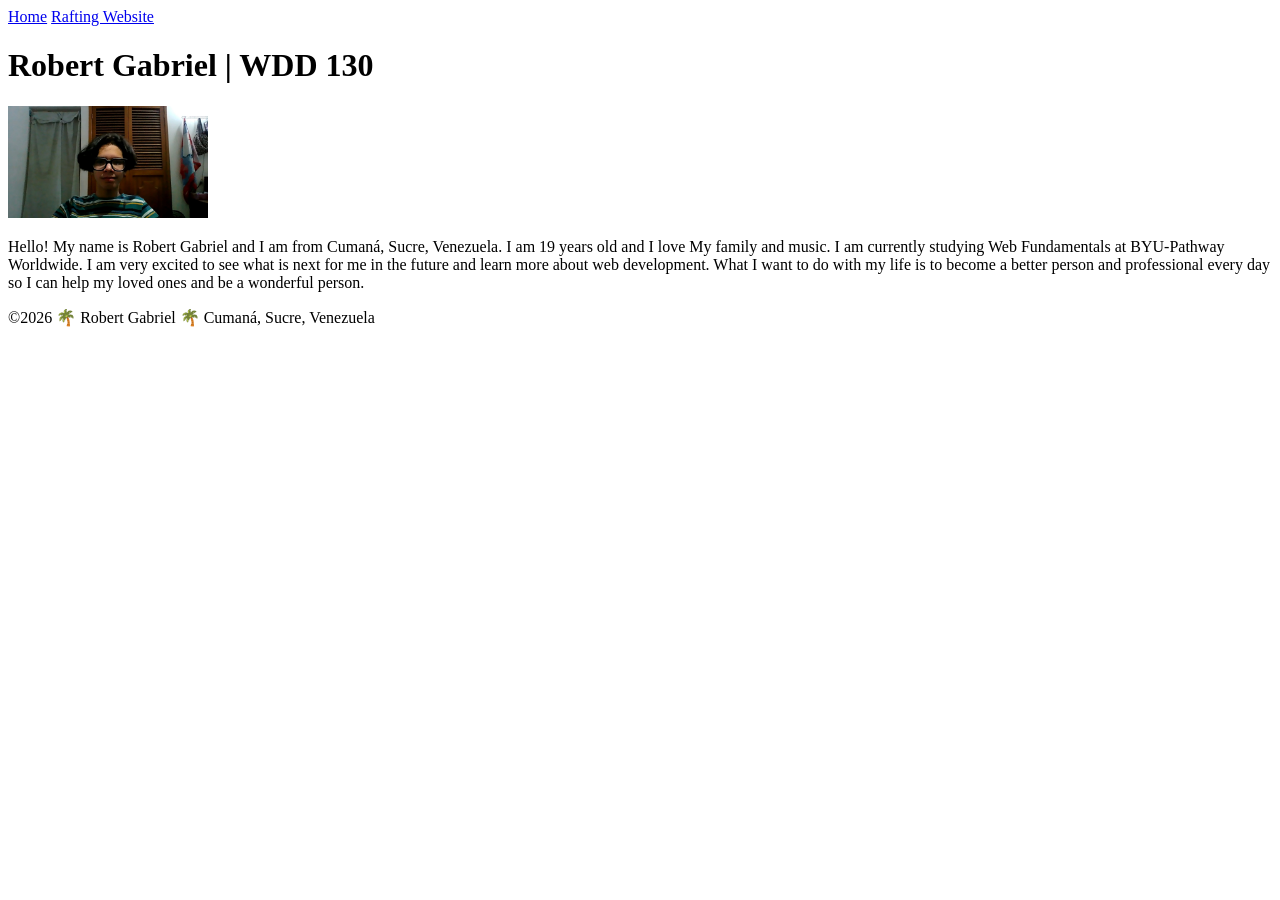
==== index.html @ 29398478 "I made some changes" ====
<!DOCTYPE html>
<html lang="en-US">

<head>
    <meta charset="UTF-8">
    <meta name="viewport" content="width=device-width, initial-scale=1.0">
    <title>Robert Gabriel | WDD 130</title>
</head>

<body>
    <header>
        <nav>
            <a href="#">Home</a>
            <a href="wwr/">Rafting Website</a>
        </nav>
    </header>
    <main>
        <h1>Robert Gabriel | WDD 130</h1>
        <img src="images/profile.webp" alt="Robert Gabriel" width="200">
        <p>Hello! My name is Robert Gabriel and I am from Cumaná, Sucre, Venezuela. I
            am 19
            years
            old and I love My family and music. I am currently studying Web Fundamentals at
            BYU-Pathway Worldwide. I am very excited to see what is next for me in the future and
            learn more about web development. What I want to do with my life is to become a better
            person and professional every day so I can help my loved ones and be a wonderful person.
        </p>
    </main>
    <footer>
        <p>&copy;2026 🌴 Robert Gabriel 🌴 Cumaná, Sucre, Venezuela</p>
    </footer>
</body>

</html>
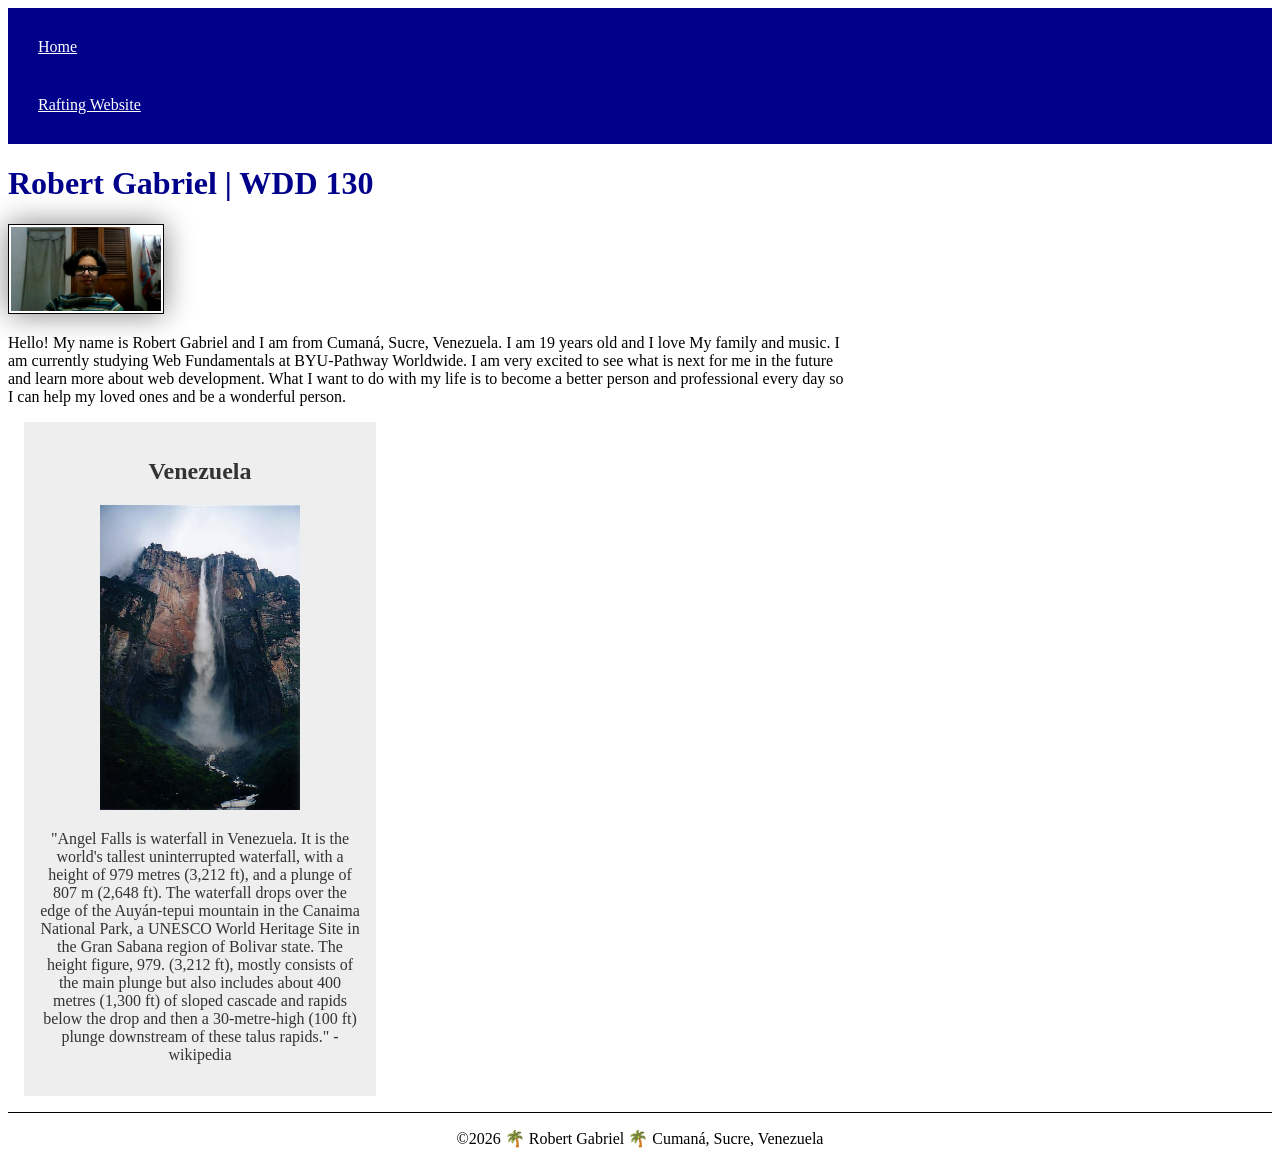
==== commit e891b037: "index.html updated" ====
--- a/index.html
+++ b/index.html
@@ -5,6 +5,9 @@
     <meta charset="UTF-8">
     <meta name="viewport" content="width=device-width, initial-scale=1.0">
     <title>Robert Gabriel | WDD 130</title>
+    <meta name="description" content="Robert Gabriel's BYU-Idaho WDD 130 course home page">
+    <meta name="author" content="Robert Gabriel">
+    <link rel="stylesheet" href="styles/styles.css">
 </head>
 
 <body>
@@ -26,6 +29,17 @@
             person and professional every day so I can help my loved ones and be a wonderful person.
         </p>
     </main>
+    <aside>
+        <h2>Venezuela</h2>
+        <img src="images/SaltoAngel1.jpg" alt="Venezuela's Angel Falls">
+        <p>"Angel Falls is waterfall in Venezuela. It is the world's tallest uninterrupted
+            waterfall, with a height of 979 metres (3,212 ft), and a plunge of 807 m (2,648 ft). The
+            waterfall drops over the edge of the Auyán-tepui mountain in the Canaima National Park,
+            a UNESCO World Heritage Site in the Gran Sabana region of Bolivar state. The height
+            figure, 979. (3,212 ft), mostly consists of the main plunge but also includes about 400
+            metres (1,300 ft) of sloped cascade and rapids below the drop and then a 30-metre-high
+            (100 ft) plunge downstream of these talus rapids." - wikipedia</p>
+    </aside>
     <footer>
         <p>&copy;2026 🌴 Robert Gabriel 🌴 Cumaná, Sucre, Venezuela</p>
     </footer>
--- a/styles/styles.css
+++ b/styles/styles.css
@@ -0,0 +1,51 @@
+nav {
+    background-color: darkblue;
+    padding: 10px;
+}
+
+nav a {
+    color: white;
+    display: block;
+    padding: 20px;
+}
+
+main {
+    max-width: 840px;
+}
+
+h1 {
+    color: darkblue;
+}
+
+main img {
+    width: 150px;
+    height: auto;
+    border: 1px solid black;
+    padding: 2px;
+    box-shadow: 0 0 30px gray;
+}
+
+p {
+    padding: 0;
+}
+
+aside {
+    width: 20rem;
+    margin: 1rem;
+    border: 1 solid rgb(0 0 0 / 0.2);
+    padding: 1rem;
+    background-color: #eee;
+    color: #333;
+    text-align: center;
+}
+
+aside img {
+    width: 200px;
+    height: auto;
+}
+
+footer {
+    margin-top: 15px;
+    border-top: 1px solid #000;
+    text-align: center;
+}
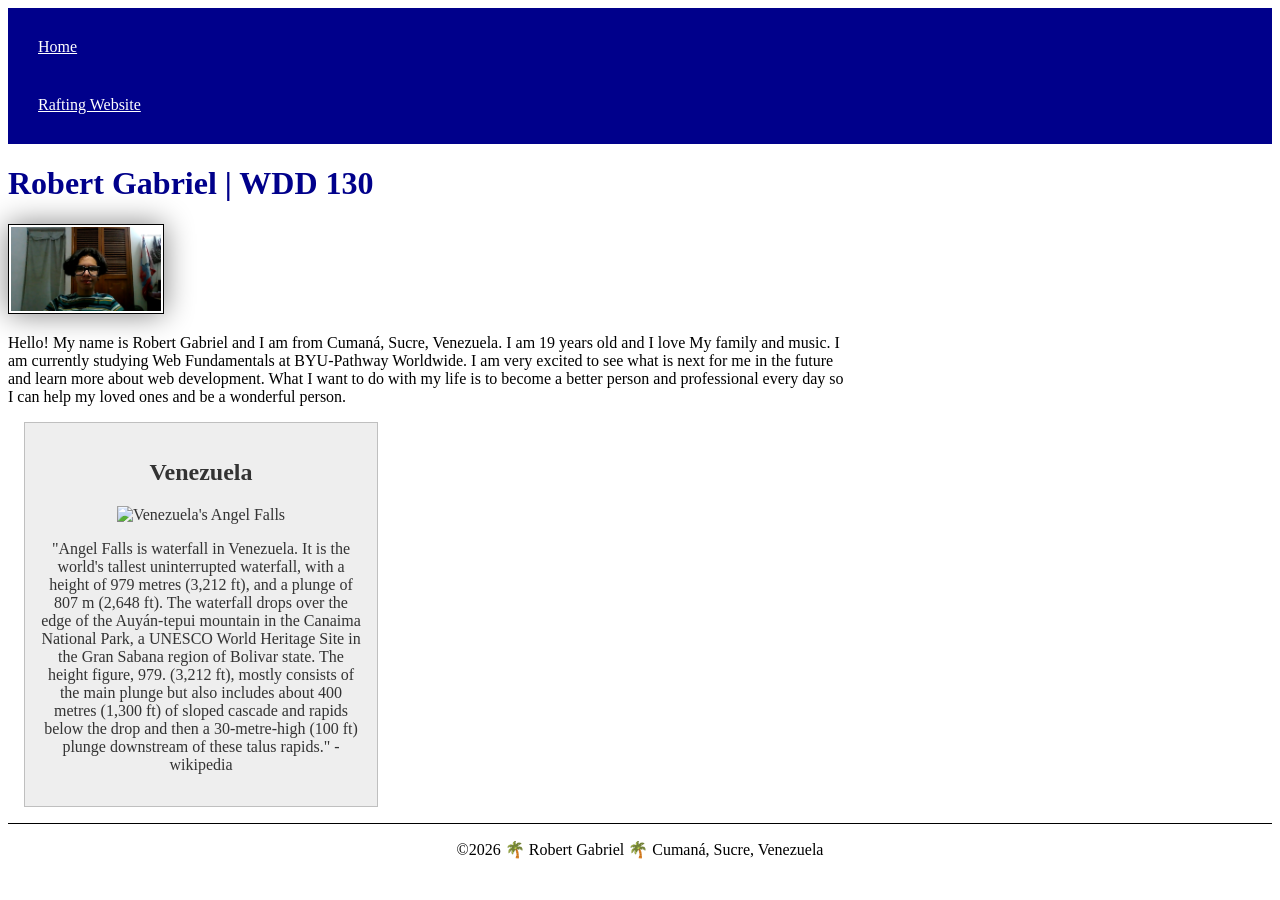
==== commit f7ec7555: "renamed the jpg image" ====
--- a/index.html
+++ b/index.html
@@ -31,7 +31,7 @@
     </main>
     <aside>
         <h2>Venezuela</h2>
-        <img src="images/SaltoAngel1.jpg" alt="Venezuela's Angel Falls">
+        <img src="images/saltoangel1.jpg" alt="Venezuela's Angel Falls">
         <p>"Angel Falls is waterfall in Venezuela. It is the world's tallest uninterrupted
             waterfall, with a height of 979 metres (3,212 ft), and a plunge of 807 m (2,648 ft). The
             waterfall drops over the edge of the Auyán-tepui mountain in the Canaima National Park,
--- a/styles/styles.css
+++ b/styles/styles.css
@@ -32,7 +32,7 @@
 aside {
     width: 20rem;
     margin: 1rem;
-    border: 1 solid rgb(0 0 0 / 0.2);
+    border: 1px solid rgb(0 0 0 / 0.2);
     padding: 1rem;
     background-color: #eee;
     color: #333;
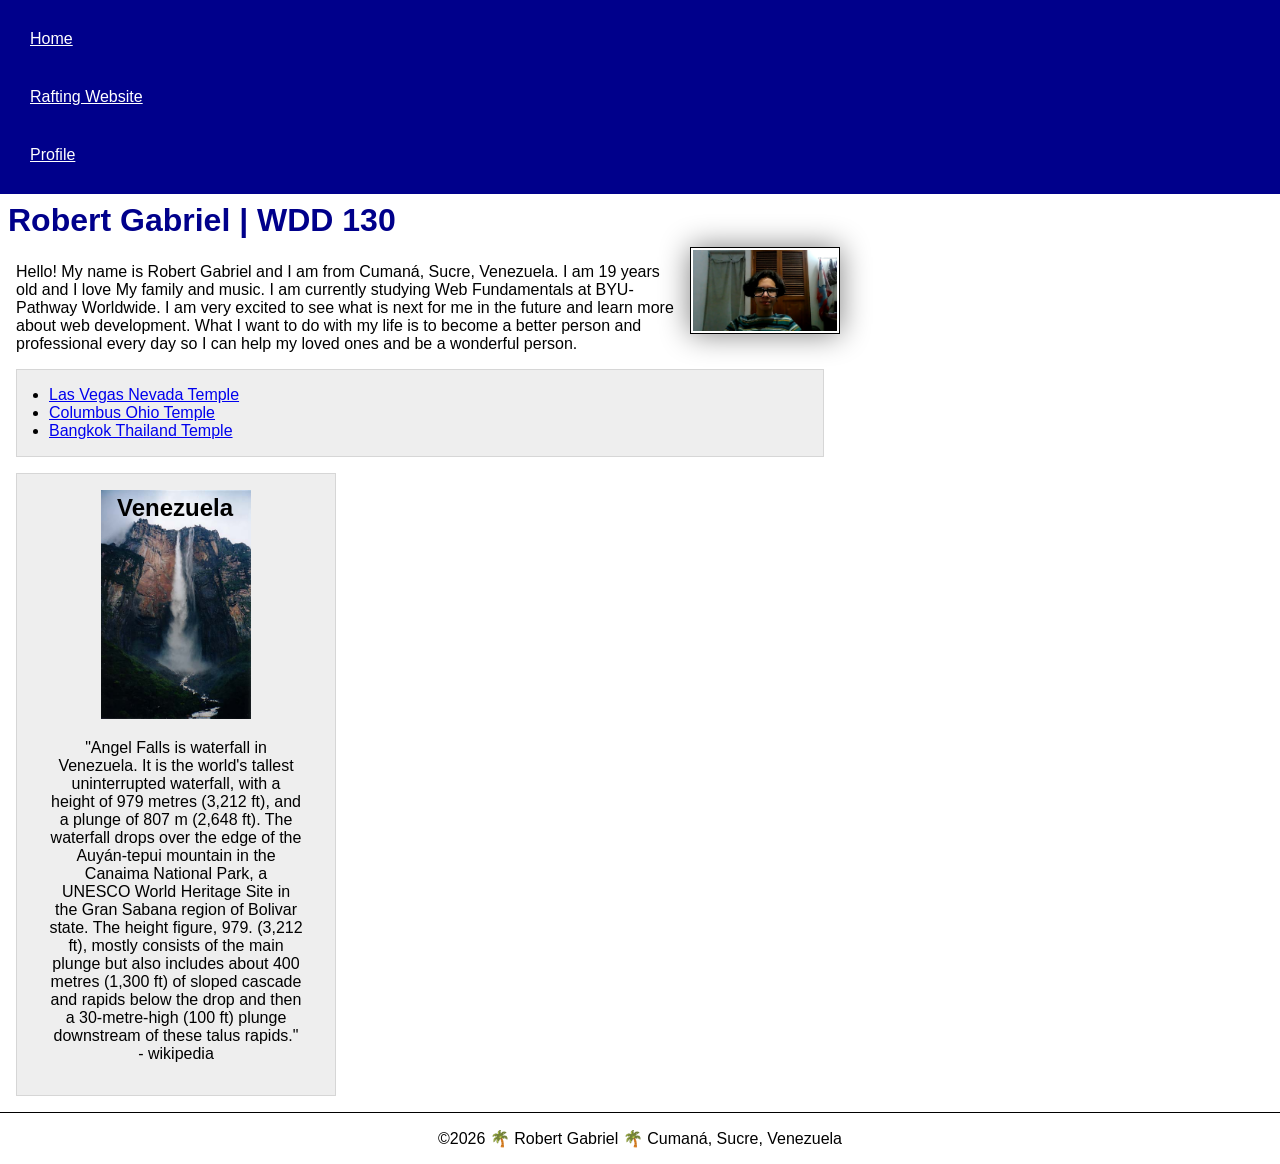
==== commit 5e2a7f51: "home page enhancement" ====
--- a/index.html
+++ b/index.html
@@ -1,3 +1,4 @@
+<!-- 9 March 2026 -->
 <!DOCTYPE html>
 <html lang="en-US">
 
@@ -15,6 +16,7 @@
         <nav>
             <a href="#">Home</a>
             <a href="wwr/">Rafting Website</a>
+            <a href="https://facebook.com">Profile</a>
         </nav>
     </header>
     <main>
@@ -28,8 +30,18 @@
             learn more about web development. What I want to do with my life is to become a better
             person and professional every day so I can help my loved ones and be a wonderful person.
         </p>
+        <ul class="box indent">
+            <li><a href="https://www.churchofjesuschrist.org/temples/details/las-vegas-nevada-temple"
+                  target="_blank">Las Vegas Nevada Temple</a>
+            </li>
+            <li><a href="https://www.churchofjesuschrist.org/temples/details/columbus-ohio-temple"
+                  target="_blank">Columbus Ohio Temple</a>
+            </li>
+            <li><a href="https://www.churchofjesuschrist.org/temples/details/bangkok-thailand-temple"
+                  target="_blank">Bangkok Thailand Temple</a></li>
+        </ul>
     </main>
-    <aside>
+    <aside class="box">
         <h2>Venezuela</h2>
         <img src="images/saltoangel1.jpg" alt="Venezuela's Angel Falls">
         <p>"Angel Falls is waterfall in Venezuela. It is the world's tallest uninterrupted
--- a/styles/styles.css
+++ b/styles/styles.css
@@ -1,3 +1,14 @@
+* {
+    margin: 0;
+    padding: 0;
+    box-sizing: border-box;
+}
+
+body {
+    font-size: 16px;
+    font-family: Roboto, Arial, sans-serif;
+}
+
 nav {
     background-color: darkblue;
     padding: 10px;
@@ -9,12 +20,13 @@
     padding: 20px;
 }
 
+h1 {
+    color: darkblue;
+    padding: .5rem;
+}
+
 main {
     max-width: 840px;
-}
-
-h1 {
-    color: darkblue;
 }
 
 main img {
@@ -23,10 +35,12 @@
     border: 1px solid black;
     padding: 2px;
     box-shadow: 0 0 30px gray;
+    float: right;
+    margin: 0 0 1rem 1rem;
 }
 
 p {
-    padding: 0;
+    margin: 1rem;
 }
 
 aside {
@@ -37,15 +51,35 @@
     background-color: #eee;
     color: #333;
     text-align: center;
+    position: relative;
 }
 
 aside img {
-    width: 200px;
+    width: 150px;
     height: auto;
+}
+
+aside h2 {
+    position: absolute;
+    top: 20px;
+    left: 100px;
 }
 
 footer {
     margin-top: 15px;
     border-top: 1px solid #000;
     text-align: center;
+}
+
+/* Class Selectors */
+.box {
+    margin: 1rem;
+    border: 1px solid rgb(0, 0, 0, 0.1);
+    padding: 1rem;
+    background-color: #eee;
+    color: #000;
+}
+
+.indent {
+    padding-left: 2rem;
 }
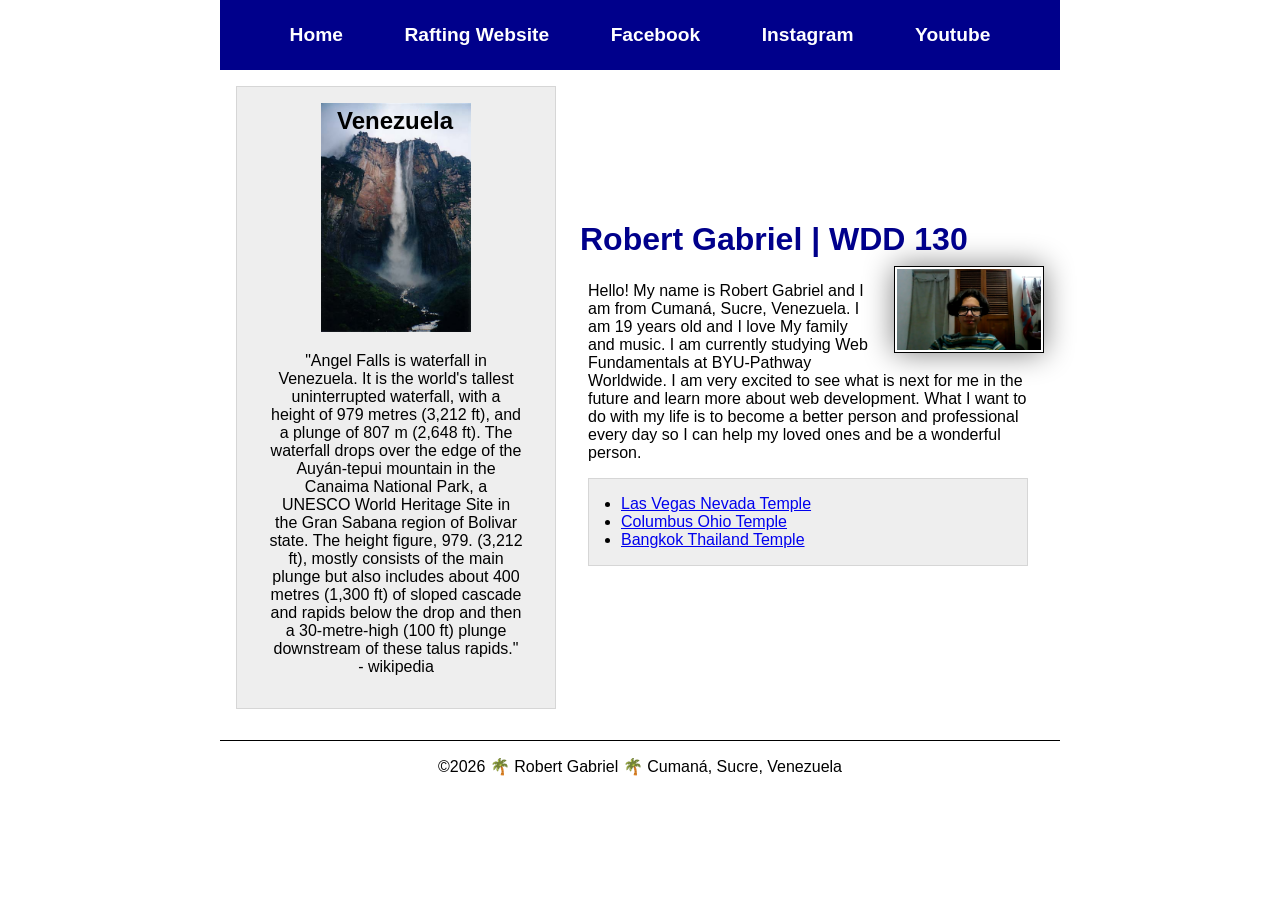
==== commit 77dc5a09: "index.html and styles.css enhanced" ====
--- a/index.html
+++ b/index.html
@@ -16,42 +16,53 @@
         <nav>
             <a href="#">Home</a>
             <a href="wwr/">Rafting Website</a>
-            <a href="https://facebook.com">Profile</a>
+            <a href="https://facebook.com">Facebook</a>
+            <a href="https://instagram.com">Instagram</a>
+            <a href="https://youtube.com">Youtube</a>
         </nav>
     </header>
-    <main>
-        <h1>Robert Gabriel | WDD 130</h1>
-        <img src="images/profile.webp" alt="Robert Gabriel" width="200">
-        <p>Hello! My name is Robert Gabriel and I am from Cumaná, Sucre, Venezuela. I
-            am 19
-            years
-            old and I love My family and music. I am currently studying Web Fundamentals at
-            BYU-Pathway Worldwide. I am very excited to see what is next for me in the future and
-            learn more about web development. What I want to do with my life is to become a better
-            person and professional every day so I can help my loved ones and be a wonderful person.
-        </p>
-        <ul class="box indent">
-            <li><a href="https://www.churchofjesuschrist.org/temples/details/las-vegas-nevada-temple"
-                  target="_blank">Las Vegas Nevada Temple</a>
-            </li>
-            <li><a href="https://www.churchofjesuschrist.org/temples/details/columbus-ohio-temple"
-                  target="_blank">Columbus Ohio Temple</a>
-            </li>
-            <li><a href="https://www.churchofjesuschrist.org/temples/details/bangkok-thailand-temple"
-                  target="_blank">Bangkok Thailand Temple</a></li>
-        </ul>
-    </main>
-    <aside class="box">
-        <h2>Venezuela</h2>
-        <img src="images/saltoangel1.jpg" alt="Venezuela's Angel Falls">
-        <p>"Angel Falls is waterfall in Venezuela. It is the world's tallest uninterrupted
-            waterfall, with a height of 979 metres (3,212 ft), and a plunge of 807 m (2,648 ft). The
-            waterfall drops over the edge of the Auyán-tepui mountain in the Canaima National Park,
-            a UNESCO World Heritage Site in the Gran Sabana region of Bolivar state. The height
-            figure, 979. (3,212 ft), mostly consists of the main plunge but also includes about 400
-            metres (1,300 ft) of sloped cascade and rapids below the drop and then a 30-metre-high
-            (100 ft) plunge downstream of these talus rapids." - wikipedia</p>
-    </aside>
+    <div class="grid">
+        <main>
+            <h1>Robert Gabriel | WDD 130</h1>
+            <img src="images/profile.webp" alt="Robert Gabriel" width="200">
+            <p>Hello! My name is Robert Gabriel and I am from Cumaná, Sucre, Venezuela. I
+                am 19
+                years
+                old and I love My family and music. I am currently studying Web Fundamentals at
+                BYU-Pathway Worldwide. I am very excited to see what is next for me in the future
+                and
+                learn more about web development. What I want to do with my life is to become a
+                better
+                person and professional every day so I can help my loved ones and be a wonderful
+                person.
+            </p>
+            <ul class="box indent">
+                <li><a href="https://www.churchofjesuschrist.org/temples/details/las-vegas-nevada-temple"
+                      target="_blank">Las Vegas Nevada Temple</a>
+                </li>
+                <li><a href="https://www.churchofjesuschrist.org/temples/details/columbus-ohio-temple"
+                      target="_blank">Columbus Ohio Temple</a>
+                </li>
+                <li><a href="https://www.churchofjesuschrist.org/temples/details/bangkok-thailand-temple"
+                      target="_blank">Bangkok Thailand Temple</a></li>
+            </ul>
+        </main>
+        <aside class="box">
+            <h2>Venezuela</h2>
+            <img src="images/saltoangel1.jpg" alt="Venezuela's Angel Falls">
+            <p>"Angel Falls is waterfall in Venezuela. It is the world's tallest uninterrupted
+                waterfall, with a height of 979 metres (3,212 ft), and a plunge of 807 m (2,648 ft).
+                The
+                waterfall drops over the edge of the Auyán-tepui mountain in the Canaima National
+                Park,
+                a UNESCO World Heritage Site in the Gran Sabana region of Bolivar state. The height
+                figure, 979. (3,212 ft), mostly consists of the main plunge but also includes about
+                400
+                metres (1,300 ft) of sloped cascade and rapids below the drop and then a
+                30-metre-high
+                (100 ft) plunge downstream of these talus rapids." - wikipedia</p>
+        </aside>
+    </div>
     <footer>
         <p>&copy;2026 🌴 Robert Gabriel 🌴 Cumaná, Sucre, Venezuela</p>
     </footer>
--- a/styles/styles.css
+++ b/styles/styles.css
@@ -11,22 +11,37 @@
 
 nav {
     background-color: darkblue;
-    padding: 10px;
+    padding: 1rem;
+    display: flex;
+    align-items: center;
+    justify-content: space-evenly;
 }
 
 nav a {
     color: white;
     display: block;
-    padding: 20px;
+    padding: 0.5rem;
+    text-decoration: none;
+    font-size: 1.2rem;
+    font-weight: 700;
+}
+
+header,
+.grid,
+footer {
+    max-width: 840px;
+    margin: 0 auto;
 }
 
 h1 {
     color: darkblue;
     padding: .5rem;
+    border-bottom: 1 solid #ccc;
 }
 
 main {
-    max-width: 840px;
+    margin: 1rem;
+    grid-column: 2 / 3;
 }
 
 main img {
@@ -52,6 +67,8 @@
     color: #333;
     text-align: center;
     position: relative;
+    grid-column: 1 / 2;
+    grid-row: 1;
 }
 
 aside img {
@@ -80,6 +97,13 @@
     color: #000;
 }
 
+.grid {
+    display: grid;
+    grid-template-columns: 20rem 1fr;
+    align-items: center;
+    gap: 1rem;
+}
+
 .indent {
     padding-left: 2rem;
 }
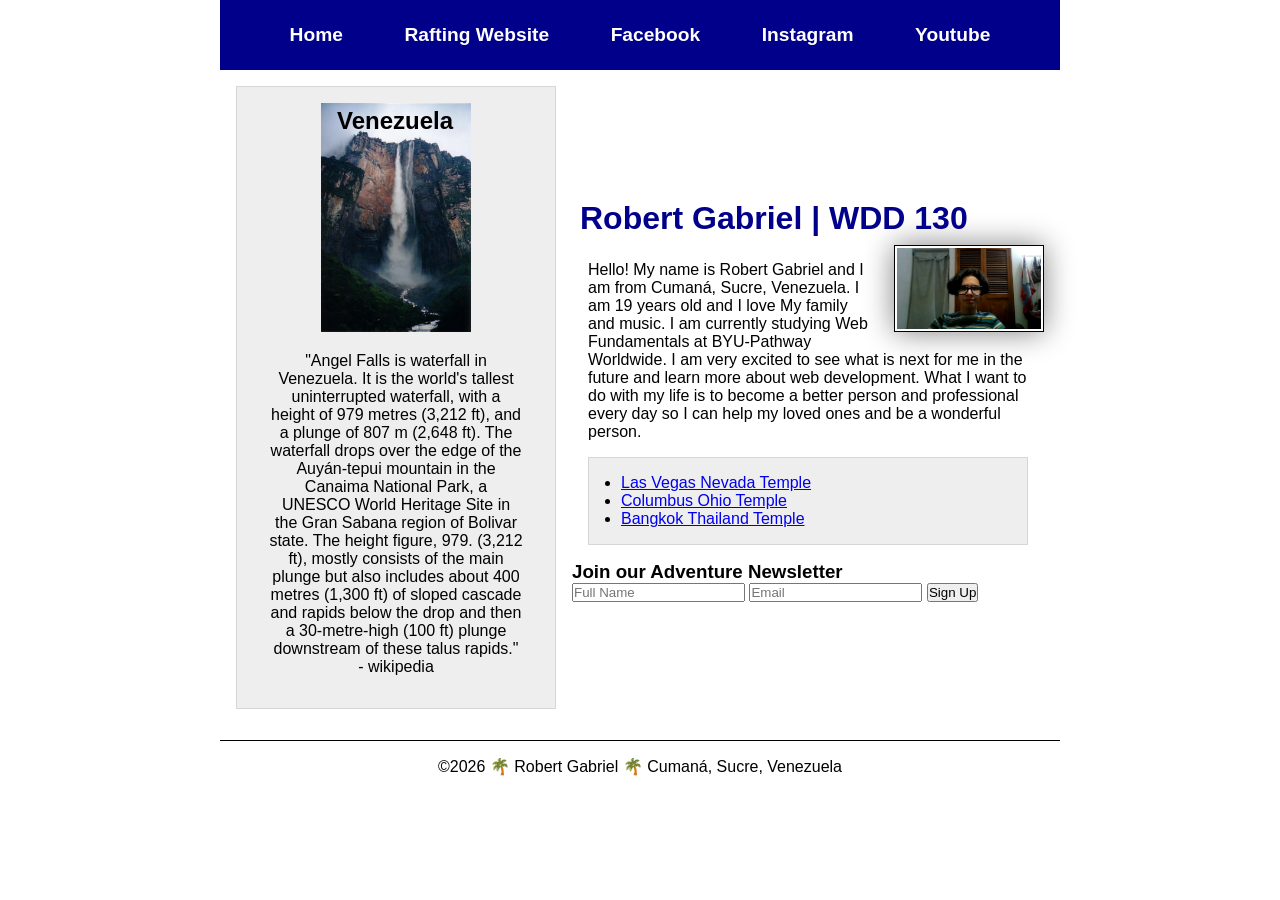
==== commit 35b6955f: "I modified my index.html and created my trips.html" ====
--- a/index.html
+++ b/index.html
@@ -46,6 +46,14 @@
                 <li><a href="https://www.churchofjesuschrist.org/temples/details/bangkok-thailand-temple"
                       target="_blank">Bangkok Thailand Temple</a></li>
             </ul>
+            <section class="newsletter">
+                <h3>Join our Adventure Newsletter</h3>
+                <form>
+                    <input type="text" name="name" placeholder="Full Name" required>
+                    <input type="email" name="email" placeholder="Email" required>
+                    <button type="submit">Sign Up</button>
+                </form>
+            </section>
         </main>
         <aside class="box">
             <h2>Venezuela</h2>
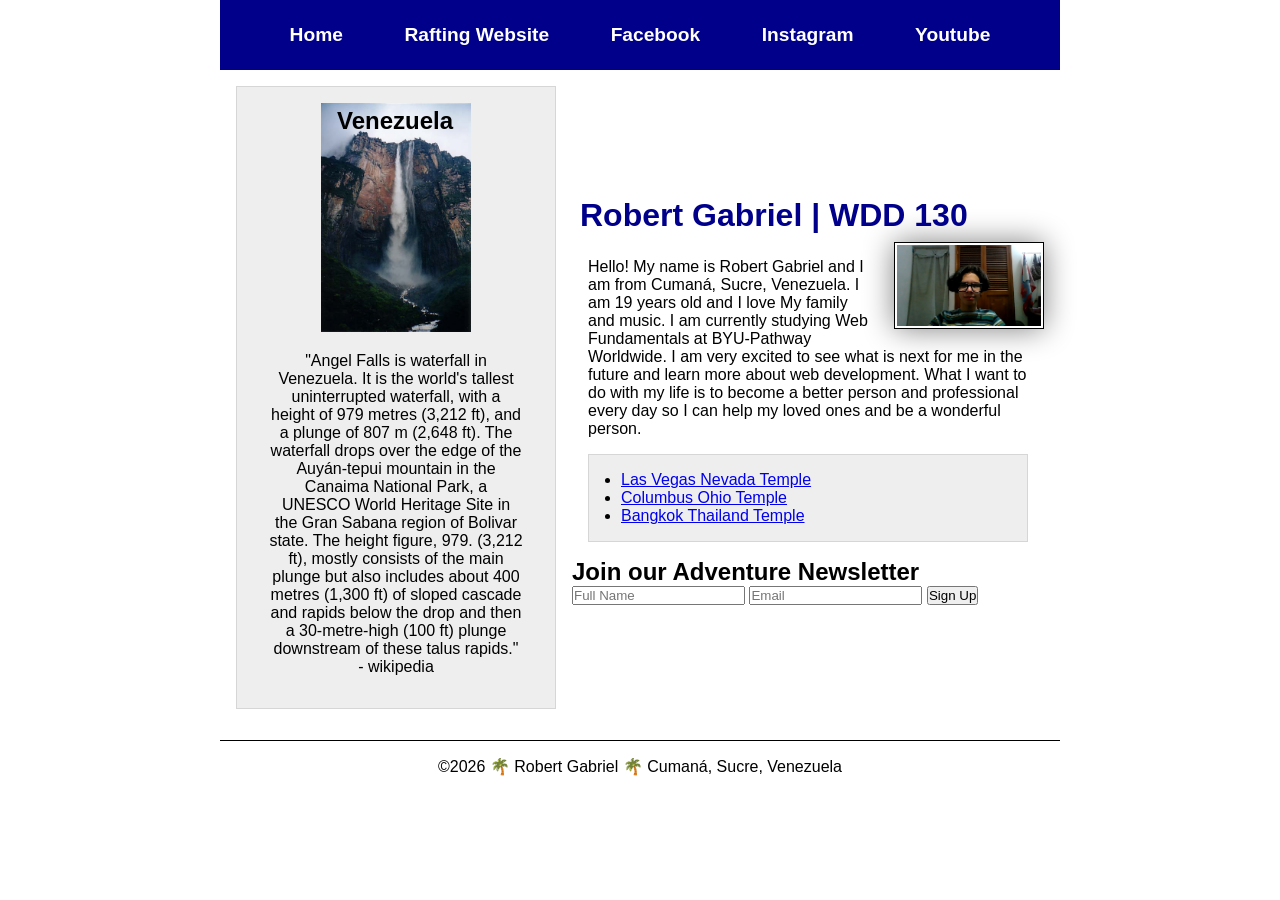
==== commit 9d21dc97: "modified index.html" ====
--- a/index.html
+++ b/index.html
@@ -47,7 +47,7 @@
                       target="_blank">Bangkok Thailand Temple</a></li>
             </ul>
             <section class="newsletter">
-                <h3>Join our Adventure Newsletter</h3>
+                <h2>Join our Adventure Newsletter</h2>
                 <form>
                     <input type="text" name="name" placeholder="Full Name" required>
                     <input type="email" name="email" placeholder="Email" required>
